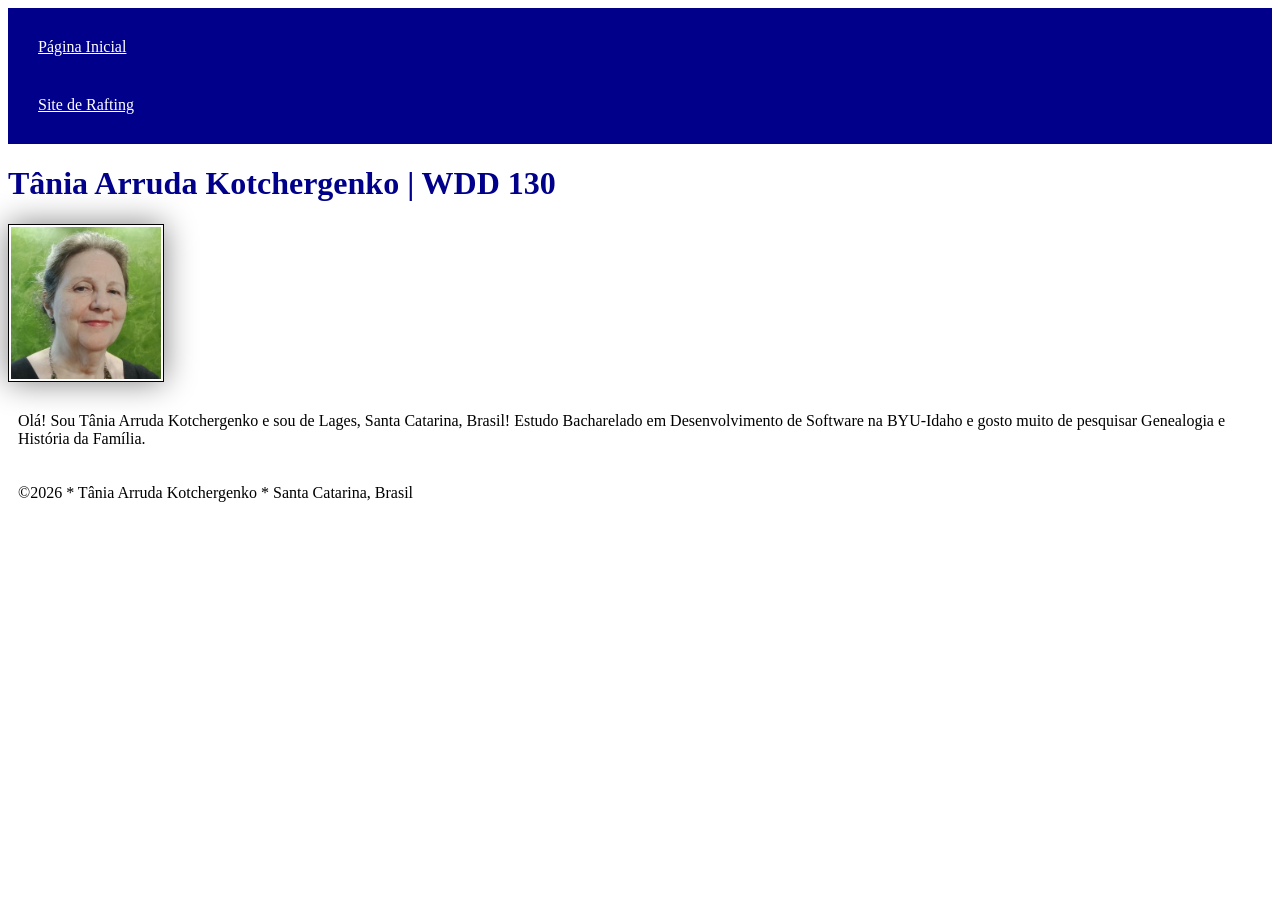
==== index.html @ 4879e495 "aplicando estilo" ====
<!DOCTYPE html>
<html lang="pt-br">

<head>
    <meta charset="UTF-8">
    <meta name="viewport" content="width=device-width, initial-scale=1.0">
    <title>WDD 130 Tânia Arruda Kotchergenko </title>
    <link rel="stylesheet" href="estilos/estilos.css">
</head>

<body>
    <header>
        <nav>
            <a href="#">Página Inicial</a>
            <a href="wwr/">Site de Rafting</a>
        </nav>
    </header>
    <main>
        <h1>Tânia Arruda Kotchergenko | WDD 130</h1>
        <img src="imagens/perfil.jpg" alt="Imagem de perfil de Tânia Arruda Kotchergenko"
          width="200">
        <p>Olá! Sou Tânia Arruda Kotchergenko e sou de Lages, Santa Catarina, Brasil! Estudo
            Bacharelado em Desenvolvimento de Software na BYU-Idaho e gosto muito de pesquisar
            Genealogia e História da Família.</p>
    </main>
    <footer>
        <p>©2026 * Tânia Arruda Kotchergenko * Santa Catarina, Brasil</p>
    </footer>

</body>

</html>
---- estilos/estilos.css ----
nav {
    background-color: darkblue;
    padding: 10px;
}

nav a {
    color: white;
    display: block;
    padding: 20px;
}

h1 {
    color: darkblue;
}

img {
    width: 150px;
    height: auto;
    border: 1px solid black;
    padding: 2px;
    box-shadow: 0 0 30px gray;
}

p {
    padding: 10px;
}
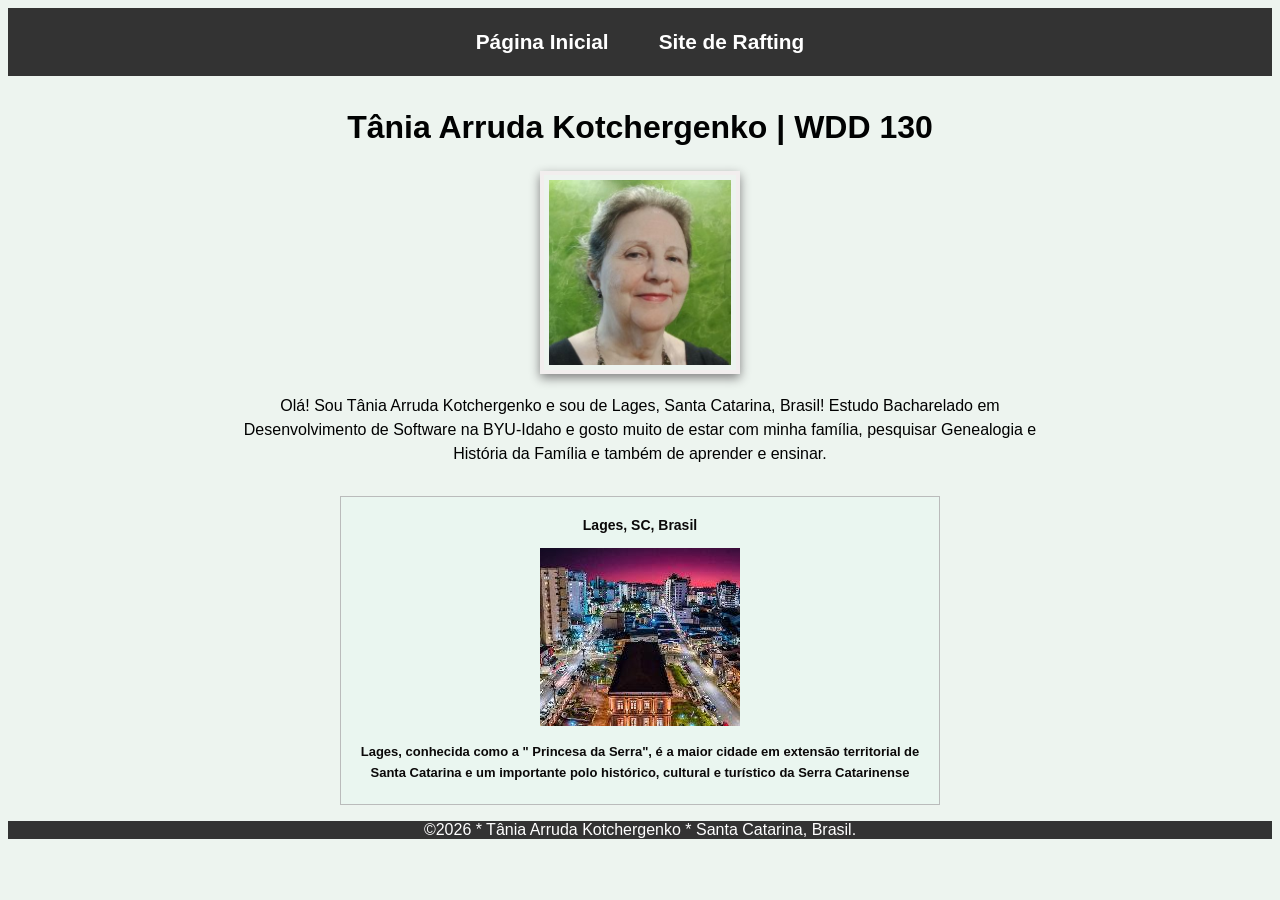
==== commit 4566f21e: "Atualizando Pagina Inicial" ====
--- a/index.html
+++ b/index.html
@@ -4,7 +4,10 @@
 <head>
     <meta charset="UTF-8">
     <meta name="viewport" content="width=device-width, initial-scale=1.0">
-    <title>WDD 130 Tânia Arruda Kotchergenko </title>
+    <title>Tânia Arruda Kotchergenko | WDD 130</title>
+    <meta name="description" content="Pagina Inicial de Tânia Arruda Kotchergenko, Bacharelado em Desenvolvimento de
+      Software, Fundamentos da Web">
+    <meta name="author" content="Tânia Arruda Kotchergenko">
     <link rel="stylesheet" href="estilos/estilos.css">
 </head>
 
@@ -17,16 +20,27 @@
     </header>
     <main>
         <h1>Tânia Arruda Kotchergenko | WDD 130</h1>
-        <img src="imagens/perfil.jpg" alt="Imagem de perfil de Tânia Arruda Kotchergenko"
-          width="200">
-        <p>Olá! Sou Tânia Arruda Kotchergenko e sou de Lages, Santa Catarina, Brasil! Estudo
-            Bacharelado em Desenvolvimento de Software na BYU-Idaho e gosto muito de pesquisar
-            Genealogia e História da Família.</p>
+        <img src="imagens/perfil.jpg" alt="Imagem de perfil de Tânia Arruda Kotchergenko">
+        <p>
+            Olá! Sou Tânia Arruda Kotchergenko e sou de Lages, Santa Catarina, Brasil! Estudo
+            Bacharelado em Desenvolvimento de Software na BYU-Idaho e gosto muito de estar com minha
+            família, pesquisar Genealogia e História da Família e também de aprender e ensinar.</p>
     </main>
+
+    <aside>
+        <h2>Lages, SC, Brasil<h2>
+                <img src="imagens/lagessc.jpg"
+                  alt="Foto noturna do centro da cidade de Lages, Santa Catarina ">
+                <p>
+                    Lages, conhecida como a " Princesa da Serra", é a maior cidade em extensão
+                    territorial de Santa Catarina e um importante polo histórico, cultural e
+                    turístico da Serra Catarinense
+                </p>
+    </aside>
+
     <footer>
-        <p>©2026 * Tânia Arruda Kotchergenko * Santa Catarina, Brasil</p>
+        <p>©2026 * Tânia Arruda Kotchergenko * Santa Catarina, Brasil. </p>
     </footer>
-
 </body>
 
 </html>
--- a/estilos/estilos.css
+++ b/estilos/estilos.css
@@ -1,26 +1,99 @@
+* {
+
+    box-sizing: border-box;
+}
+
+body {
+    font-family: Arial, sans-serif;
+    background-color: #edf4ef;
+}
+
+header {
+    background-color: #333333;
+    color: #585bb4;
+    text-align: center;
+    font-size: 1.3rem;
+}
+
 nav {
-    background-color: darkblue;
-    padding: 10px;
+    background-color: #333333;
+    padding: 12px;
+    display: flex;
+    gap: 20px;
+    justify-content: center;
 }
 
 nav a {
-    color: white;
+    color: #ffffff;
     display: block;
-    padding: 20px;
+    text-decoration: none;
+    padding: 10px 15px;
+    font-weight: bold;
+}
+
+main {
+    max-width: 800px;
+    margin: 0 auto;
+    padding-top: 15px;
 }
 
 h1 {
-    color: darkblue;
+    text-align: center;
+    margin: 18px 0 25px 0;
+    color: rgb(1, 2, 2);
 }
 
-img {
-    width: 150px;
+main img {
+    width: 200px;
     height: auto;
-    border: 1px solid black;
-    padding: 2px;
-    box-shadow: 0 0 30px gray;
+    display: block;
+    border: 4px solid #f2eeee;
+    padding: 5px;
+    box-shadow: 0 4px 10px gray;
+    margin: 0 auto 20px auto
 }
 
-p {
-    padding: 10px;
+main p {
+    text-align: center;
+    line-height: 1.5rem;
+}
+
+aside {
+    width: 600px;
+    height: auto;
+    display: block;
+    border: 0.6px solid #babbbb;
+    padding: 5px;
+    background-color: #eaf6f0;
+    color: #0b0909;
+    margin: 30px auto 0 auto;
+}
+
+aside h2 {
+    margin: 15px 0 25px 0;
+    margin-bottom: 15px;
+    font-size: 14px;
+    text-align: center;
+}
+
+aside img {
+    height: auto;
+}
+
+aside p {
+    text-align: center;
+    line-height: 1.3rem;
+    font: serif;
+    font-size: small;
+    text-align: center;
+
+}
+
+footer {
+    background-color: #333333;
+    color: #fff;
+    text-align: center;
+    margin-top: 15;
+    border-top: 1 solid #0b0909;
+    font: Arial, sans-serif;
 }
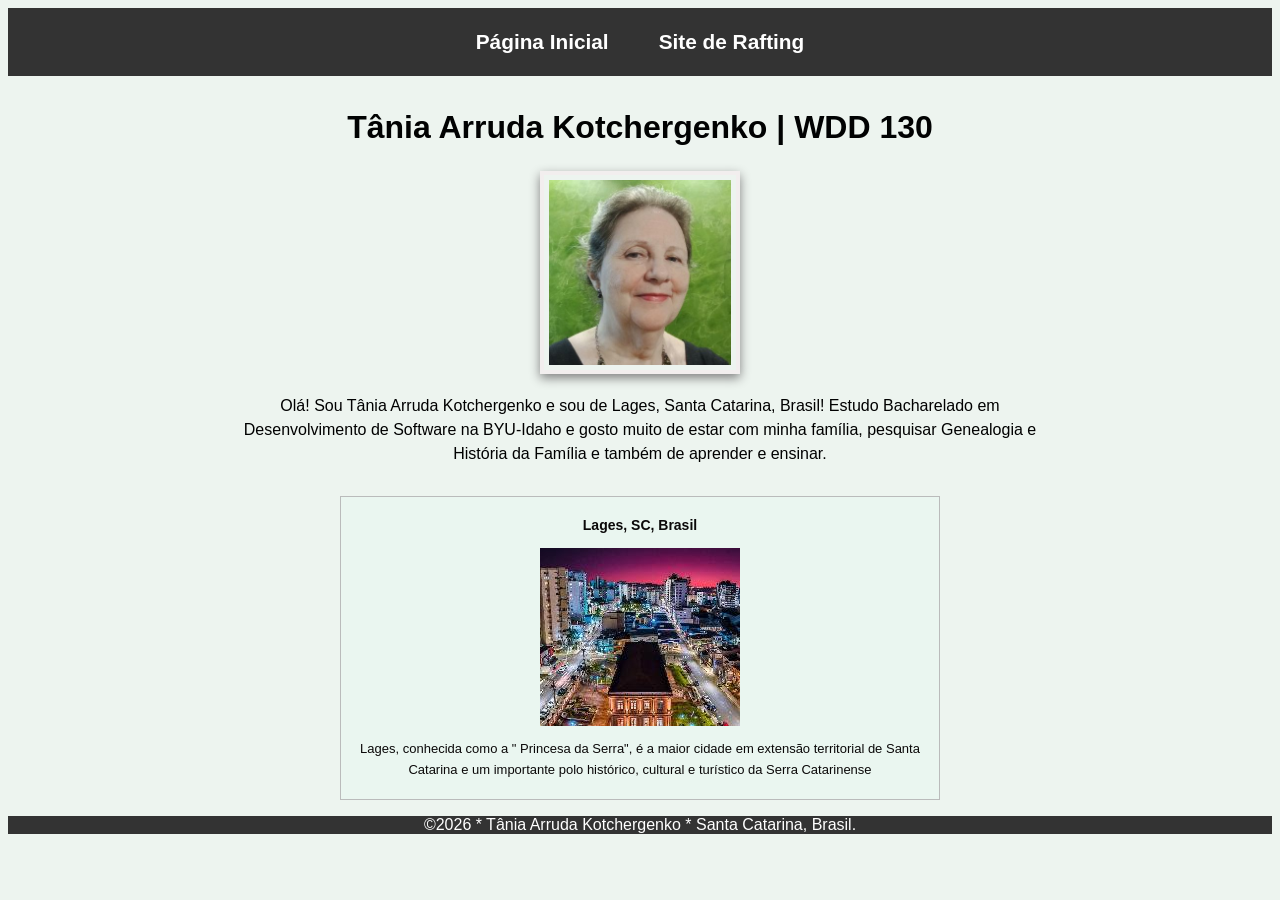
==== commit 0c90ba55: "Alterarção posição imagem aside" ====
--- a/index.html
+++ b/index.html
@@ -28,14 +28,14 @@
     </main>
 
     <aside>
-        <h2>Lages, SC, Brasil<h2>
-                <img src="imagens/lagessc.jpg"
-                  alt="Foto noturna do centro da cidade de Lages, Santa Catarina ">
-                <p>
-                    Lages, conhecida como a " Princesa da Serra", é a maior cidade em extensão
-                    territorial de Santa Catarina e um importante polo histórico, cultural e
-                    turístico da Serra Catarinense
-                </p>
+        <h2>Lages, SC, Brasil</h2>
+        <img src="imagens/lagessc.jpg"
+          alt="Foto noturna do centro da cidade de Lages, Santa Catarina ">
+        <p>
+            Lages, conhecida como a " Princesa da Serra", é a maior cidade em extensão
+            territorial de Santa Catarina e um importante polo histórico, cultural e
+            turístico da Serra Catarinense
+        </p>
     </aside>
 
     <footer>
--- a/estilos/estilos.css
+++ b/estilos/estilos.css
@@ -77,7 +77,8 @@
 }
 
 aside img {
-    height: auto;
+    display: block;
+    margin: auto;
 }
 
 aside p {
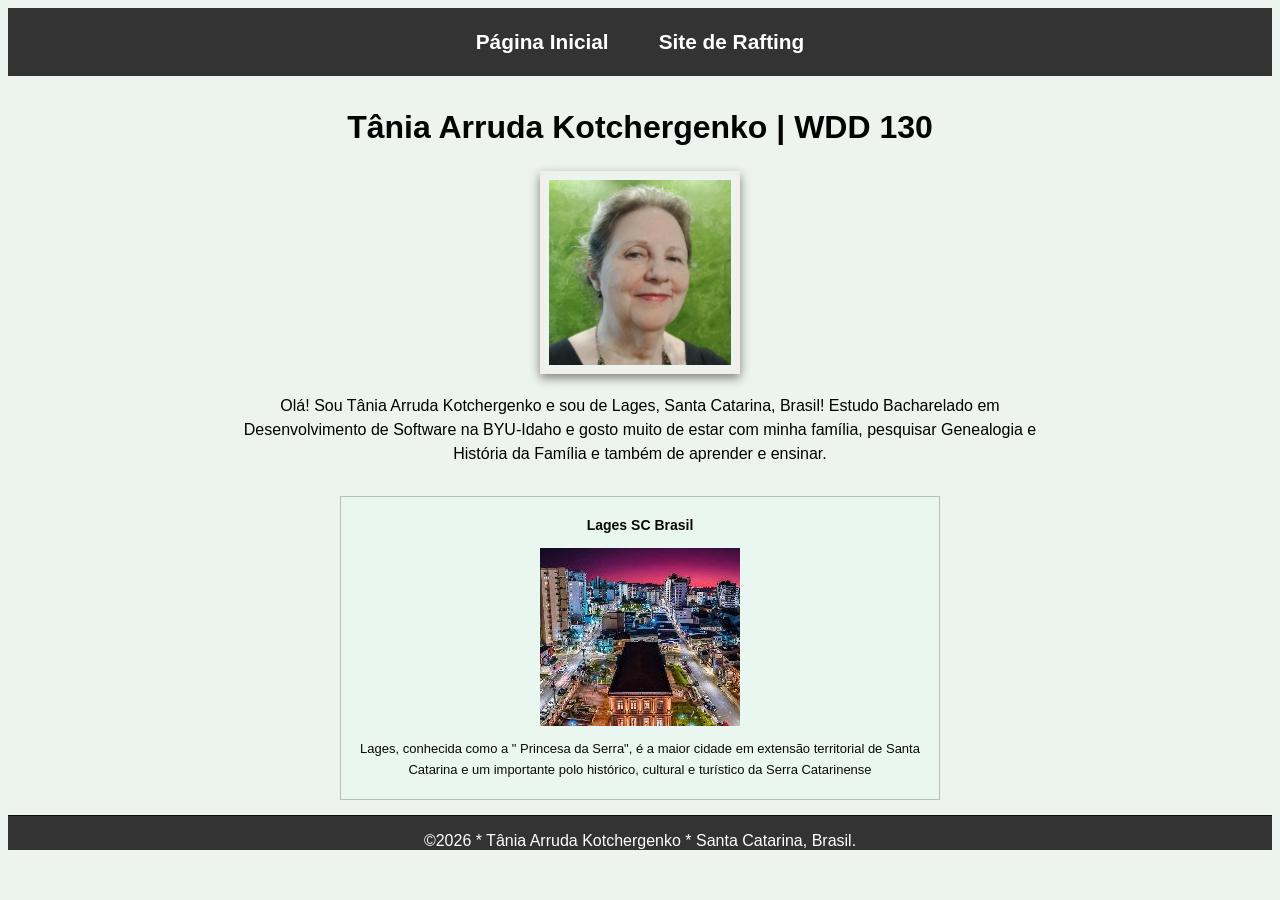
==== commit d2d10c96: "corrigindo tamanho imagem" ====
--- a/index.html
+++ b/index.html
@@ -28,7 +28,7 @@
     </main>
 
     <aside>
-        <h2>Lages, SC, Brasil</h2>
+        <h2>Lages SC Brasil</h2>
         <img src="imagens/lagessc.jpg"
           alt="Foto noturna do centro da cidade de Lages, Santa Catarina ">
         <p>
--- a/estilos/estilos.css
+++ b/estilos/estilos.css
@@ -79,22 +79,23 @@
 aside img {
     display: block;
     margin: auto;
+    width: 200px;
+    height: auto;
 }
 
 aside p {
     text-align: center;
     line-height: 1.3rem;
-    font: serif;
+    font-family: arial;
     font-size: small;
     text-align: center;
-
 }
 
 footer {
     background-color: #333333;
     color: #fff;
     text-align: center;
-    margin-top: 15;
-    border-top: 1 solid #0b0909;
-    font: Arial, sans-serif;
+    margin-top: 15px;
+    border-top: 1px solid #0b0909;
+    font-family: Arial;
 }
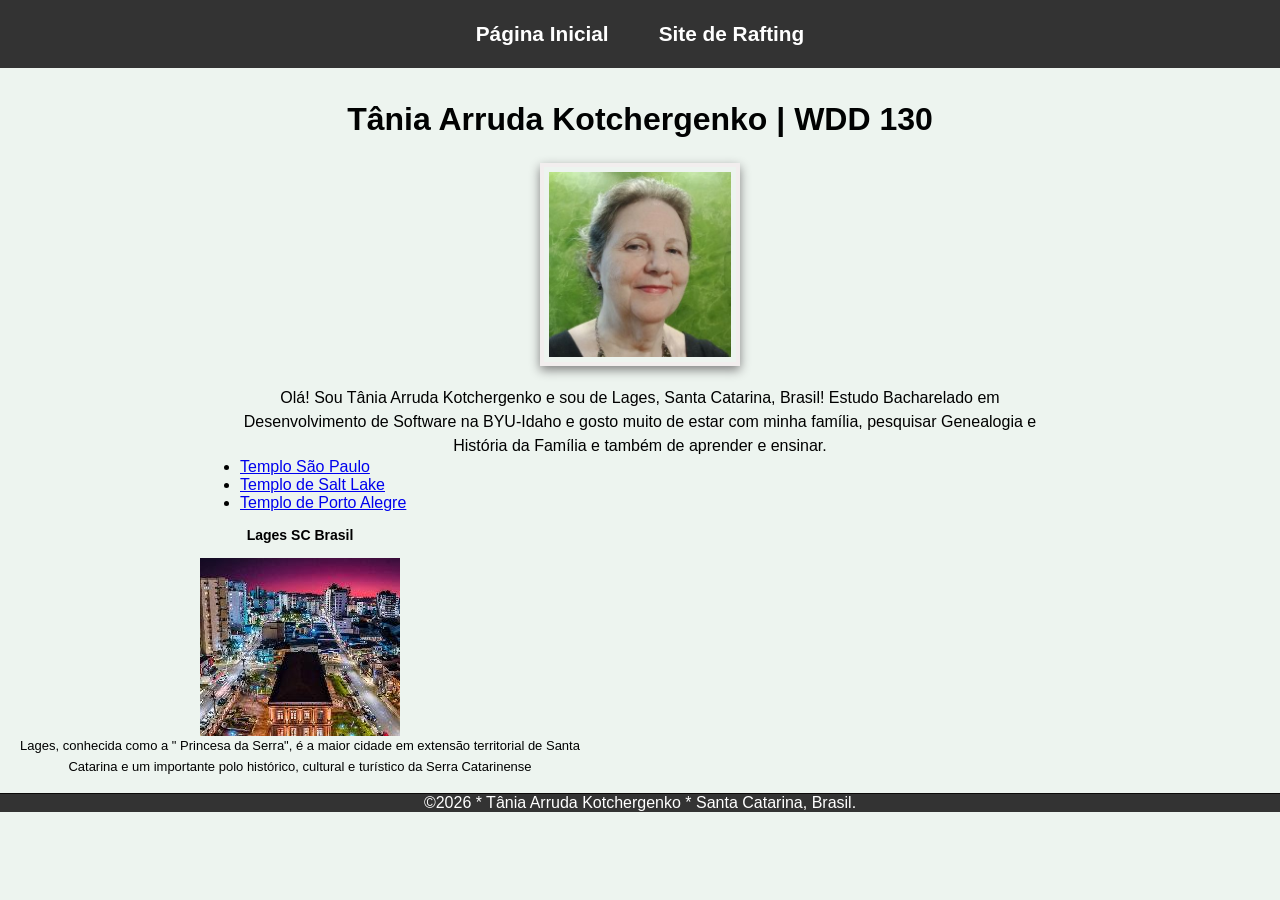
==== commit 7c4dea79: "Alterações S03 Atividades" ====
--- a/index.html
+++ b/index.html
@@ -25,8 +25,18 @@
             Olá! Sou Tânia Arruda Kotchergenko e sou de Lages, Santa Catarina, Brasil! Estudo
             Bacharelado em Desenvolvimento de Software na BYU-Idaho e gosto muito de estar com minha
             família, pesquisar Genealogia e História da Família e também de aprender e ensinar.</p>
+        <ul>
+            <li><a href="https://www.churchofjesuschrist.org/imgs/ea7e0f39c8e26d163a4dfedfcb1ce5c41d650b5b/full/800%2C/0/default"
+                  target="_blank">Templo São Paulo</a></li>
+            </li>
+            <li><a href="https://www.churchofjesuschrist.org/imgs/64de5983126b11eca393eeeeac1e50dfc2db6c7e/full/800%2C/0/default"
+                  target="_blank">Templo de Salt Lake</a></li>
+            </li>
+            <li><a href="https://www.churchofjesuschrist.org/imgs/8b7f7031cc837345a3638255f73ad8df9b9ed693/full/800%2C/0/default"
+                  target="_blank">Templo de Porto Alegre</a></li>
+            </li>
+        </ul>
     </main>
-
     <aside>
         <h2>Lages SC Brasil</h2>
         <img src="imagens/lagessc.jpg"
@@ -43,4 +53,6 @@
     </footer>
 </body>
 
+<!-- Este é um comentário em HTML-->
+
 </html>
--- a/estilos/estilos.css
+++ b/estilos/estilos.css
@@ -1,5 +1,6 @@
 * {
-
+    margin: 0;
+    padding: 0;
     box-sizing: border-box;
 }
 
@@ -62,11 +63,6 @@
     width: 600px;
     height: auto;
     display: block;
-    border: 0.6px solid #babbbb;
-    padding: 5px;
-    background-color: #eaf6f0;
-    color: #0b0909;
-    margin: 30px auto 0 auto;
 }
 
 aside h2 {
@@ -89,13 +85,24 @@
     font-family: arial;
     font-size: small;
     text-align: center;
+    padding: 0;
 }
 
 footer {
     background-color: #333333;
+    text-align: center;
     color: #fff;
-    text-align: center;
     margin-top: 15px;
     border-top: 1px solid #0b0909;
     font-family: Arial;
+}
+
+/* Seletores de Classe */
+.caixa {
+    margin: 1rem;
+    border: 1px solid #0b0909;
+    padding: 1rem;
+    background-color: #333333;
+    color: #0b0909;
+    text-align: center;
 }
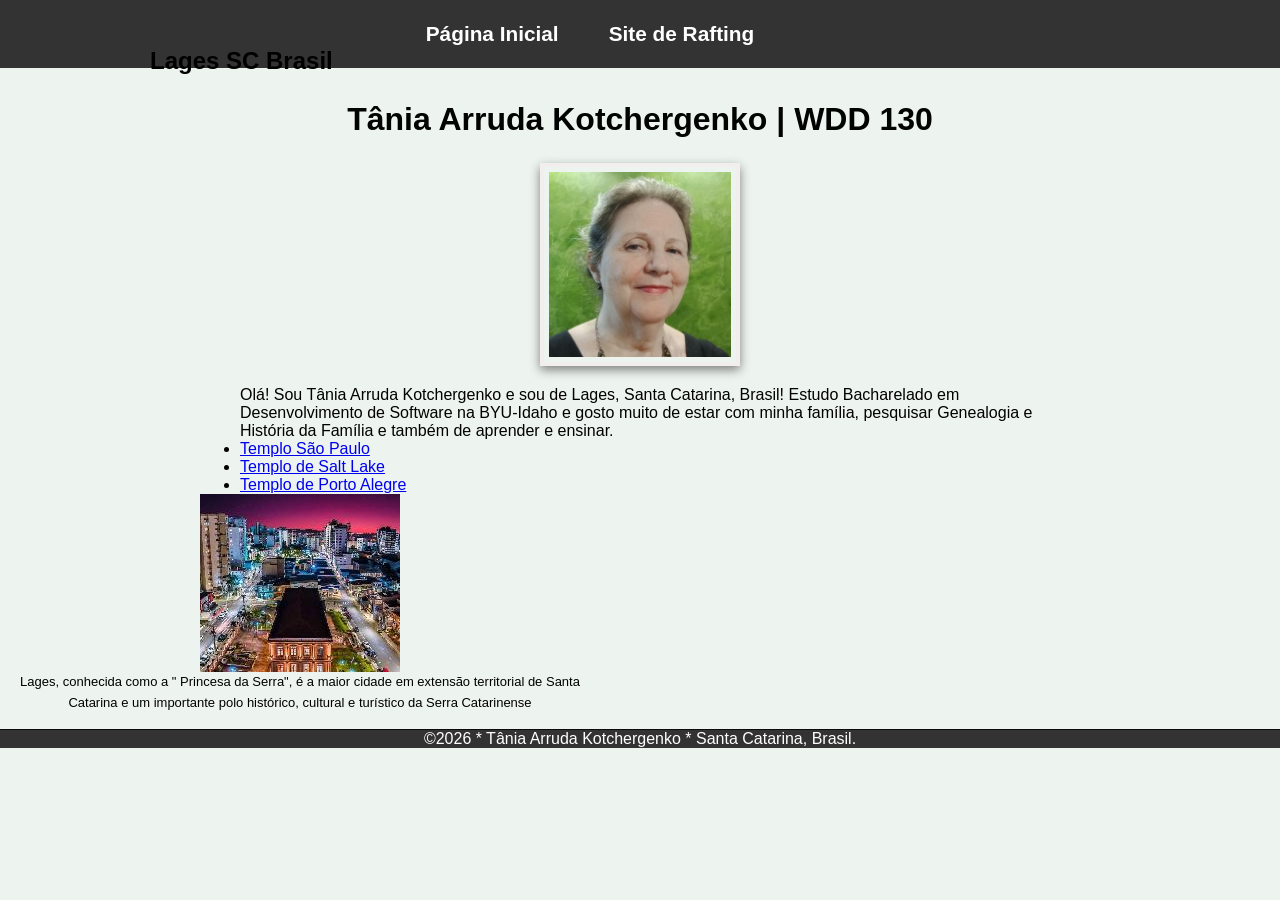
==== commit 7ec83198: "Atividades Semana 03" ====
--- a/index.html
+++ b/index.html
@@ -16,6 +16,8 @@
         <nav>
             <a href="#">Página Inicial</a>
             <a href="wwr/">Site de Rafting</a>
+            <a> </a>
+            <a></a>
         </nav>
     </header>
     <main>
--- a/estilos/estilos.css
+++ b/estilos/estilos.css
@@ -54,6 +54,8 @@
     margin: 0 auto 20px auto
 }
 
+float: right;
+
 main p {
     text-align: center;
     line-height: 1.5rem;
@@ -66,10 +68,9 @@
 }
 
 aside h2 {
-    margin: 15px 0 25px 0;
-    margin-bottom: 15px;
-    font-size: 14px;
-    text-align: center;
+    position: absolute;
+    top: 47px;
+    left: 150px;
 }
 
 aside img {
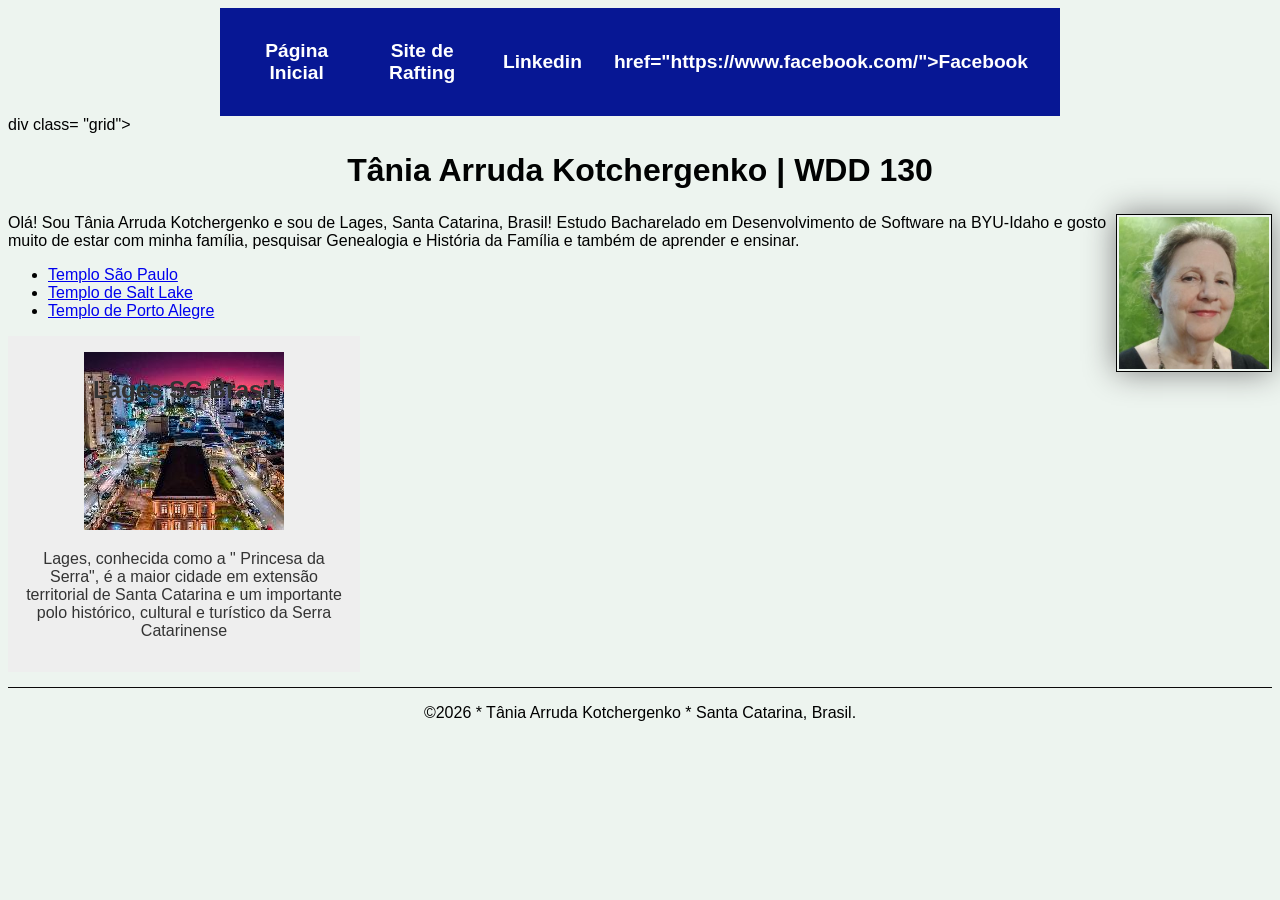
==== commit 364c64b6: "atividade guiada S03 e S04" ====
--- a/index.html
+++ b/index.html
@@ -7,7 +7,7 @@
     <title>Tânia Arruda Kotchergenko | WDD 130</title>
     <meta name="description" content="Pagina Inicial de Tânia Arruda Kotchergenko, Bacharelado em Desenvolvimento de
       Software, Fundamentos da Web">
-    <meta name="author" content="Tânia Arruda Kotchergenko">
+    <meta name="author" content="Tânia Arruda Kotchergenko | WDD 130">
     <link rel="stylesheet" href="estilos/estilos.css">
 </head>
 
@@ -16,10 +16,12 @@
         <nav>
             <a href="#">Página Inicial</a>
             <a href="wwr/">Site de Rafting</a>
-            <a> </a>
-            <a></a>
+            <a href="https://www.linkedin.com/in/tania-arruda-kotchergenko-a3597066/">Linkedin</a>
+            <a>href="https://www.facebook.com/">Facebook</a>
         </nav>
     </header>
+    div class= "grid">
+
     <main>
         <h1>Tânia Arruda Kotchergenko | WDD 130</h1>
         <img src="imagens/perfil.jpg" alt="Imagem de perfil de Tânia Arruda Kotchergenko">
@@ -27,7 +29,7 @@
             Olá! Sou Tânia Arruda Kotchergenko e sou de Lages, Santa Catarina, Brasil! Estudo
             Bacharelado em Desenvolvimento de Software na BYU-Idaho e gosto muito de estar com minha
             família, pesquisar Genealogia e História da Família e também de aprender e ensinar.</p>
-        <ul>
+        <ul aside="caixa">
             <li><a href="https://www.churchofjesuschrist.org/imgs/ea7e0f39c8e26d163a4dfedfcb1ce5c41d650b5b/full/800%2C/0/default"
                   target="_blank">Templo São Paulo</a></li>
             </li>
@@ -39,7 +41,7 @@
             </li>
         </ul>
     </main>
-    <aside>
+    <aside class="caixa">
         <h2>Lages SC Brasil</h2>
         <img src="imagens/lagessc.jpg"
           alt="Foto noturna do centro da cidade de Lages, Santa Catarina ">
--- a/estilos/estilos.css
+++ b/estilos/estilos.css
@@ -1,3 +1,17 @@
+/*:root {}*/
+/*:root {
+    --cor-primaria: #edf4ef;;
+    /* verde-floresta */
+--cor-secundaria: #333333;
+/* bege médio */
+--cor-destaque1: #585bb4;
+/* azul-escuro acinzentado */
+--cor-destaque2: #ffffff;
+/*amarelo-claro dourado */
+--fonte-titulo: "Times New Roman"
+--fonte-body: Arial
+}
+
 * {
     margin: 0;
     padding: 0;
@@ -10,33 +24,33 @@
 }
 
 header {
-    background-color: #333333;
-    color: #585bb4;
+    background-color: rgb(133, 133, 194);
+    color: #e4e5ed;
     text-align: center;
     font-size: 1.3rem;
 }
 
 nav {
-    background-color: #333333;
-    padding: 12px;
+    background-color: rgb(7, 23, 148);
+    padding: 1rem;
     display: flex;
-    gap: 20px;
-    justify-content: center;
+    justify-content: space-evenly;
+    align-items: center;
 }
 
 nav a {
-    color: #ffffff;
     display: block;
+    color: #fff;
+    padding: 1rem;
     text-decoration: none;
-    padding: 10px 15px;
-    font-weight: bold;
+    font-size: 1.2rem;
+    font-weight: 700;
 }
 
-main {
-    max-width: 800px;
+/*main {
     margin: 0 auto;
     padding-top: 15px;
-}
+}*/
 
 h1 {
     text-align: center;
@@ -45,65 +59,68 @@
 }
 
 main img {
-    width: 200px;
+    float: right;
+    width: 150px;
     height: auto;
-    display: block;
-    border: 4px solid #f2eeee;
-    padding: 5px;
-    box-shadow: 0 4px 10px gray;
-    margin: 0 auto 20px auto
+    border: 1px solid black;
+    padding: 2px;
+    box-shadow: 0 0px 30px gray;
+    /*margin: 0 auto 20px auto*/
 }
 
-float: right;
+main p {
+    /*text-align: center;*/
 
-main p {
-    text-align: center;
-    line-height: 1.5rem;
 }
 
 aside {
-    width: 600px;
-    height: auto;
-    display: block;
+    position: relative;
+    width: 20rem;
+    text-align: center;
 }
 
 aside h2 {
     position: absolute;
-    top: 47px;
-    left: 150px;
+    top: 20px;
+    left: 85px;
 }
 
 aside img {
-    display: block;
-    margin: auto;
     width: 200px;
     height: auto;
 }
 
 aside p {
-    text-align: center;
-    line-height: 1.3rem;
-    font-family: arial;
-    font-size: small;
-    text-align: center;
     padding: 0;
 }
 
 footer {
-    background-color: #333333;
-    text-align: center;
-    color: #fff;
     margin-top: 15px;
     border-top: 1px solid #0b0909;
-    font-family: Arial;
+    text-align: center;
+    /*font-family: Arial;*/
 }
 
 /* Seletores de Classe */
 .caixa {
-    margin: 1rem;
-    border: 1px solid #0b0909;
+    clear: both margin: 1rem;
     padding: 1rem;
-    background-color: #333333;
-    color: #0b0909;
-    text-align: center;
+    border: 1px solid rbg(0 0 0/ 0.2);
+    background-color: #eee;
+    color: #333;
+}
+
+/*text-align: center;*/
+
+header,
+footer .grid {
+    max-width: 840px;
+    margin: 0 auto;
+}
+
+.grid {
+
+    display: grid;
+    grid-template-columns: 1fr 1fr;
+    place-items: center center;
 }
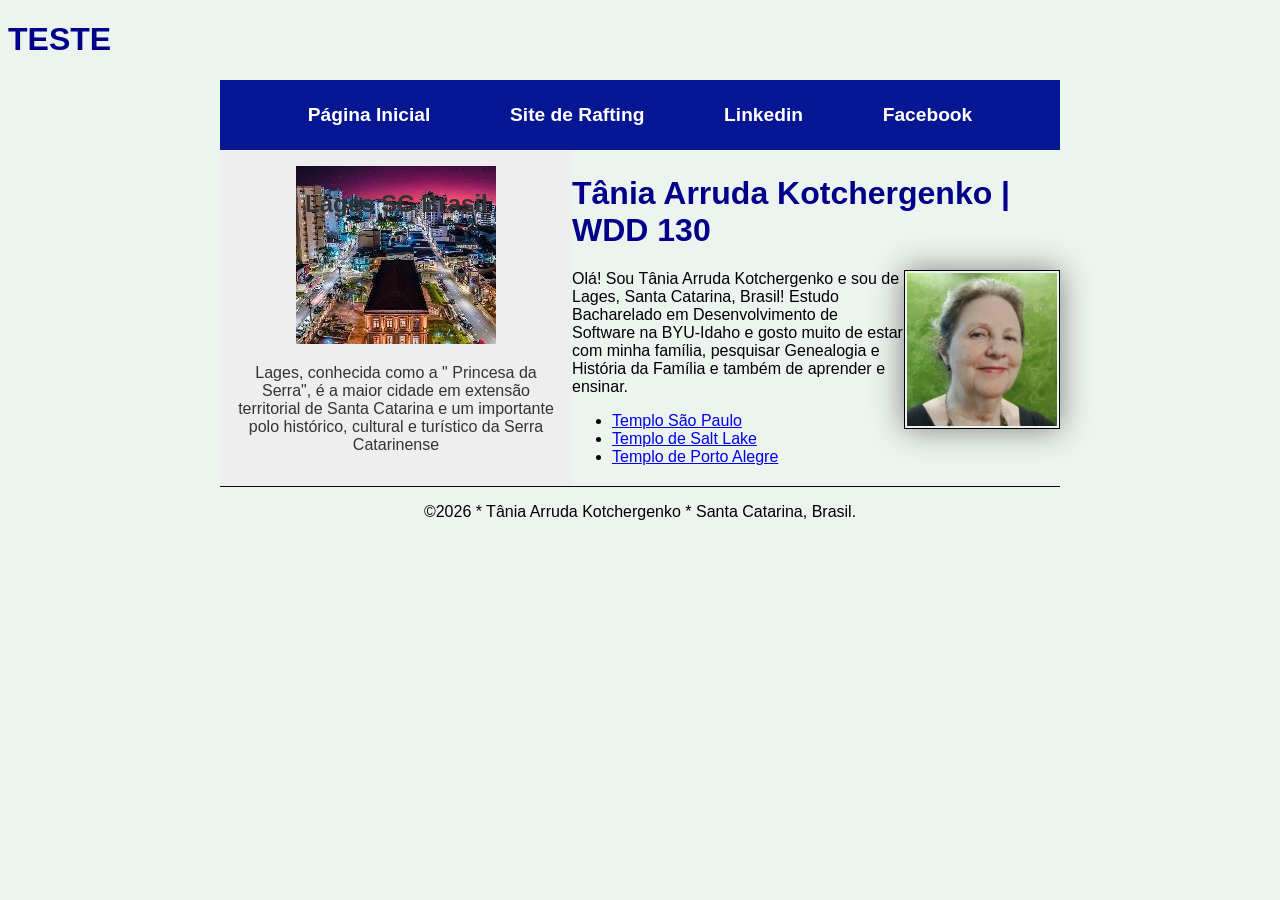
==== commit b1040d0a: "Aticidade Guiada S04 e Aprendizagens S04" ====
--- a/index.html
+++ b/index.html
@@ -8,6 +8,7 @@
     <meta name="description" content="Pagina Inicial de Tânia Arruda Kotchergenko, Bacharelado em Desenvolvimento de
       Software, Fundamentos da Web">
     <meta name="author" content="Tânia Arruda Kotchergenko | WDD 130">
+    <h1>TESTE</h1>
     <link rel="stylesheet" href="estilos/estilos.css">
 </head>
 
@@ -17,40 +18,43 @@
             <a href="#">Página Inicial</a>
             <a href="wwr/">Site de Rafting</a>
             <a href="https://www.linkedin.com/in/tania-arruda-kotchergenko-a3597066/">Linkedin</a>
-            <a>href="https://www.facebook.com/">Facebook</a>
+            <a href="https://www.facebook.com/">Facebook</a>
         </nav>
     </header>
-    div class= "grid">
+    <div class="grid">
+        <main>
+            <h1>Tânia Arruda Kotchergenko | WDD 130</h1>
+            <img src="imagens/perfil.jpg" alt="Imagem de perfil de Tânia Arruda Kotchergenko">
+            <p>
+                Olá! Sou Tânia Arruda Kotchergenko e sou de Lages, Santa Catarina, Brasil! Estudo
+                Bacharelado em Desenvolvimento de Software na BYU-Idaho e gosto muito de estar com
+                minha
+                família, pesquisar Genealogia e História da Família e também de aprender e ensinar.
+            </p>
+            <ul aside="caixa">
+                <li><a href="https://www.churchofjesuschrist.org/imgs/ea7e0f39c8e26d163a4dfedfcb1ce5c41d650b5b/full/800%2C/0/default"
+                      target="_blank">Templo São Paulo</a></li>
+                </li>
+                <li><a href="https://www.churchofjesuschrist.org/imgs/64de5983126b11eca393eeeeac1e50dfc2db6c7e/full/800%2C/0/default"
+                      target="_blank">Templo de Salt Lake</a></li>
+                </li>
+                <li><a href="https://www.churchofjesuschrist.org/imgs/8b7f7031cc837345a3638255f73ad8df9b9ed693/full/800%2C/0/default"
+                      target="_blank">Templo de Porto Alegre</a></li>
+                </li>
+            </ul>
+        </main>
+        <aside class="caixa">
+            <h2>Lages SC Brasil</h2>
+            <img src="imagens/lagessc.jpg"
+              alt="Foto noturna do centro da cidade de Lages, Santa Catarina ">
+            <p>
+                Lages, conhecida como a " Princesa da Serra", é a maior cidade em extensão
+                territorial de Santa Catarina e um importante polo histórico, cultural e
+                turístico da Serra Catarinense
+            </p>
+        </aside>
+    </div>
 
-    <main>
-        <h1>Tânia Arruda Kotchergenko | WDD 130</h1>
-        <img src="imagens/perfil.jpg" alt="Imagem de perfil de Tânia Arruda Kotchergenko">
-        <p>
-            Olá! Sou Tânia Arruda Kotchergenko e sou de Lages, Santa Catarina, Brasil! Estudo
-            Bacharelado em Desenvolvimento de Software na BYU-Idaho e gosto muito de estar com minha
-            família, pesquisar Genealogia e História da Família e também de aprender e ensinar.</p>
-        <ul aside="caixa">
-            <li><a href="https://www.churchofjesuschrist.org/imgs/ea7e0f39c8e26d163a4dfedfcb1ce5c41d650b5b/full/800%2C/0/default"
-                  target="_blank">Templo São Paulo</a></li>
-            </li>
-            <li><a href="https://www.churchofjesuschrist.org/imgs/64de5983126b11eca393eeeeac1e50dfc2db6c7e/full/800%2C/0/default"
-                  target="_blank">Templo de Salt Lake</a></li>
-            </li>
-            <li><a href="https://www.churchofjesuschrist.org/imgs/8b7f7031cc837345a3638255f73ad8df9b9ed693/full/800%2C/0/default"
-                  target="_blank">Templo de Porto Alegre</a></li>
-            </li>
-        </ul>
-    </main>
-    <aside class="caixa">
-        <h2>Lages SC Brasil</h2>
-        <img src="imagens/lagessc.jpg"
-          alt="Foto noturna do centro da cidade de Lages, Santa Catarina ">
-        <p>
-            Lages, conhecida como a " Princesa da Serra", é a maior cidade em extensão
-            territorial de Santa Catarina e um importante polo histórico, cultural e
-            turístico da Serra Catarinense
-        </p>
-    </aside>
 
     <footer>
         <p>©2026 * Tânia Arruda Kotchergenko * Santa Catarina, Brasil. </p>
--- a/estilos/estilos.css
+++ b/estilos/estilos.css
@@ -23,6 +23,12 @@
     background-color: #edf4ef;
 }
 
+header,
+footer {
+    max-width: 840px;
+    margin: 0 auto;
+}
+
 header {
     background-color: rgb(133, 133, 194);
     color: #e4e5ed;
@@ -41,21 +47,24 @@
 nav a {
     display: block;
     color: #fff;
-    padding: 1rem;
+    padding: 0.5rem;
     text-decoration: none;
     font-size: 1.2rem;
     font-weight: 700;
 }
 
-/*main {
-    margin: 0 auto;
+main {
+    grid-row: 1/2;
+    /*   grid-collum: 2/3 margin: 0 auto;
     padding-top: 15px;
-}*/
+*/
+    grid-column: 2/3;
+}
 
+/* CADE MEU h1 DO TITULO NO HTML? */
 h1 {
-    text-align: center;
-    margin: 18px 0 25px 0;
-    color: rgb(1, 2, 2);
+    color: darkblue;
+    border-bottom: 1pix solid rgb(50, 50, 170);
 }
 
 main img {
@@ -77,6 +86,7 @@
     position: relative;
     width: 20rem;
     text-align: center;
+    grid-row: 1;
 }
 
 aside h2 {
@@ -113,7 +123,8 @@
 /*text-align: center;*/
 
 header,
-footer .grid {
+footer,
+.grid {
     max-width: 840px;
     margin: 0 auto;
 }
@@ -121,6 +132,6 @@
 .grid {
 
     display: grid;
-    grid-template-columns: 1fr 1fr;
-    place-items: center center;
+    /*grid-template-columns: 1fr 1fr;*/
+    place-items: center;
 }
